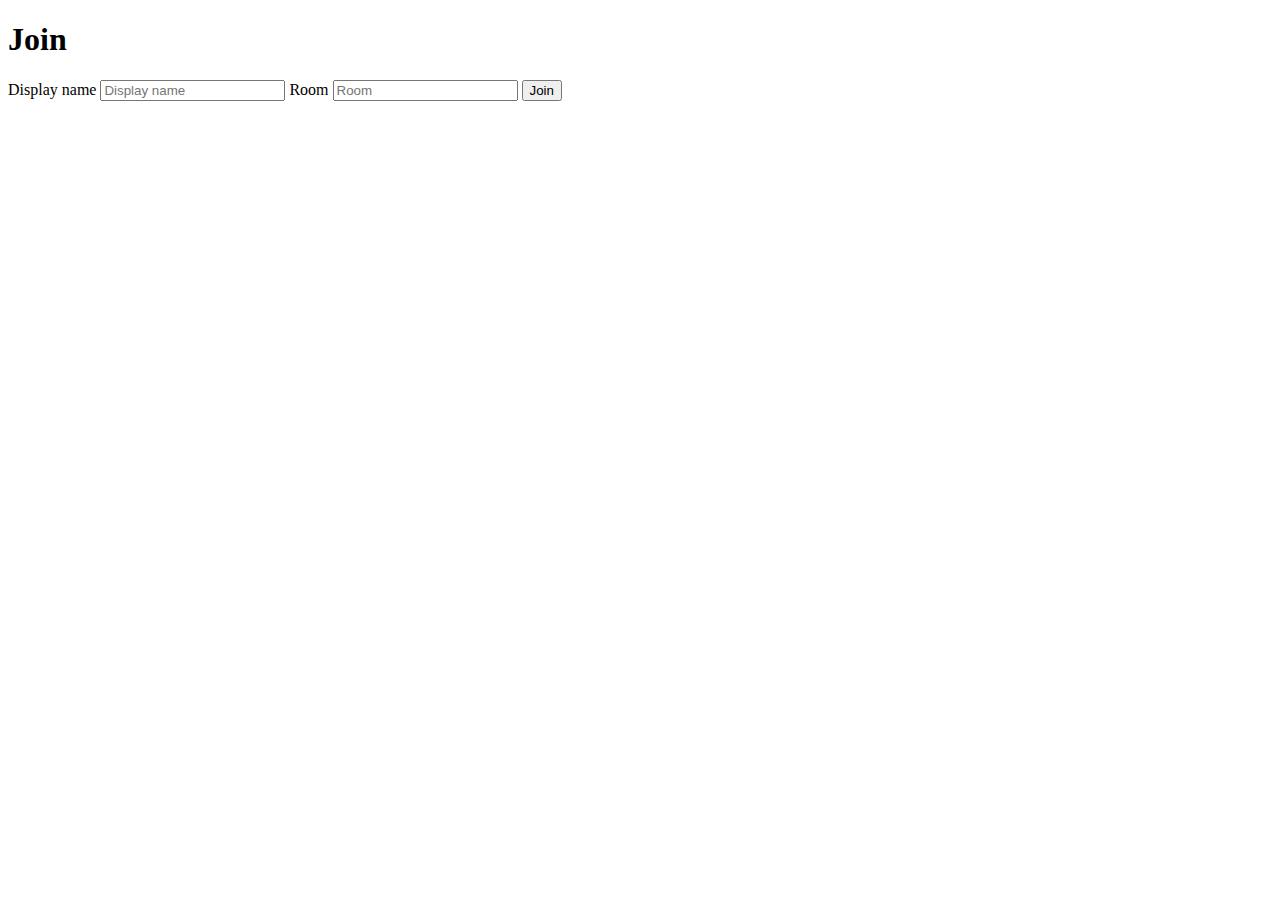
==== public/index.html @ a5444243 "changes" ====
<!DOCTYPE html>
<html>
    <head>
        <title>Chat App</title>
        <link rel="icon" href="/img/favicon.png">
        <link rel="stylesheet" href="/css/styles.min.css">
    </head>
    <body>
        <div class="centered-form">
            <div class="centered-form__box">
                <h1>Join</h1>
                <form action="/chat.html">
                    <label>Display name</label>
                    <input type="text" name="username" placeholder="Display name" required>
                    <label>Room</label>
                    <input type="text" name="room" placeholder="Room" required>
                    <button>Join</button>
                </form>
            </div>
        </div>
    </body>
</html>
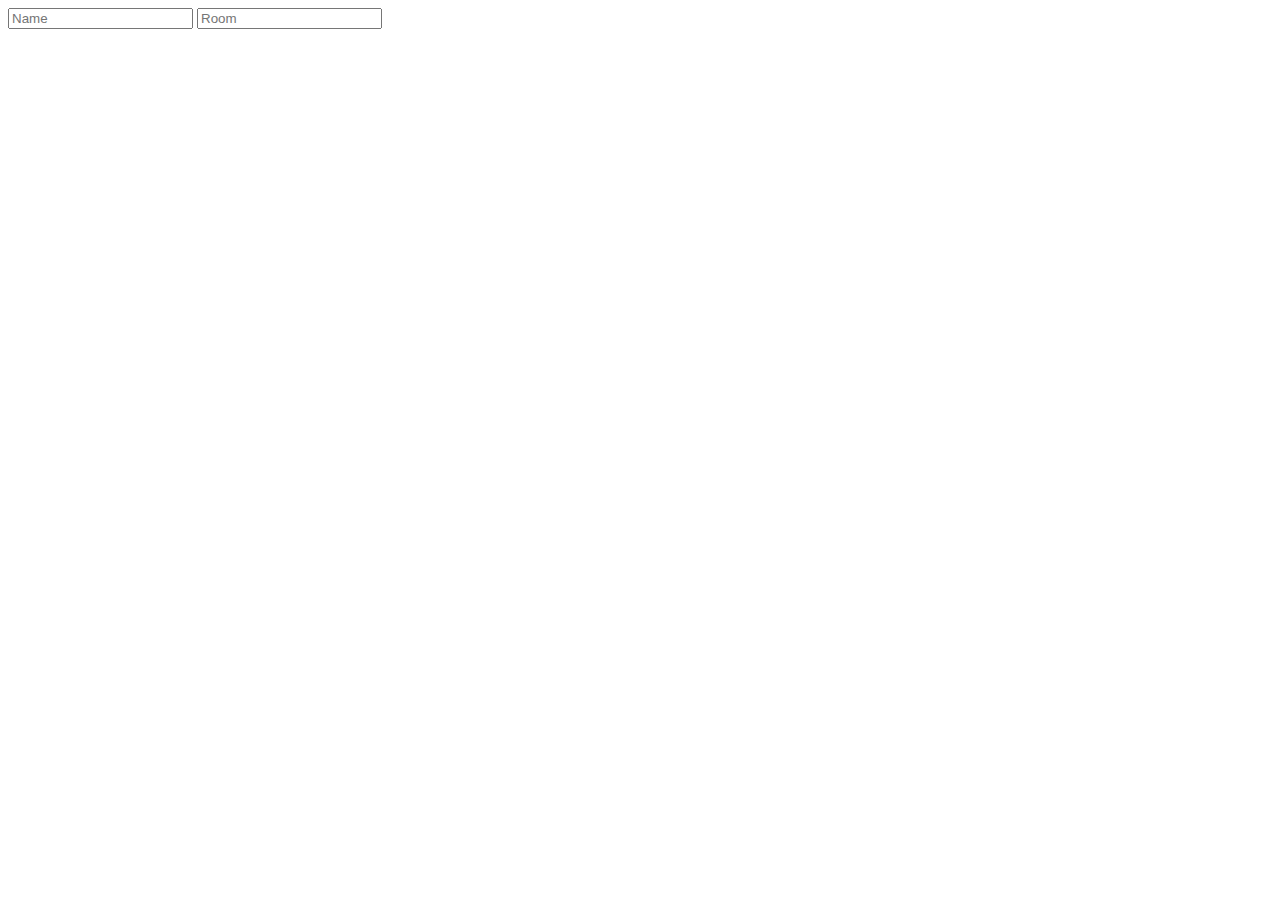
==== commit 416b35ab: "changes" ====
--- a/public/index.html
+++ b/public/index.html
@@ -3,18 +3,15 @@
     <head>
         <title>Chat App</title>
         <link rel="icon" href="/img/favicon.png">
-        <link rel="stylesheet" href="/css/styles.min.css">
+        <link rel="stylesheet" href="/css/styles.css">
     </head>
     <body>
         <div class="centered-form">
             <div class="centered-form__box">
-                <h1>Join</h1>
                 <form action="/chat.html">
-                    <label>Display name</label>
-                    <input type="text" name="username" placeholder="Display name" required>
-                    <label>Room</label>
+                    <input type="text" name="username" placeholder="Name" required>
                     <input type="text" name="room" placeholder="Room" required>
-                    <button>Join</button>
+                    <button style="opacity:0;pointer-events:none;position:absolute">Join</button>
                 </form>
             </div>
         </div>
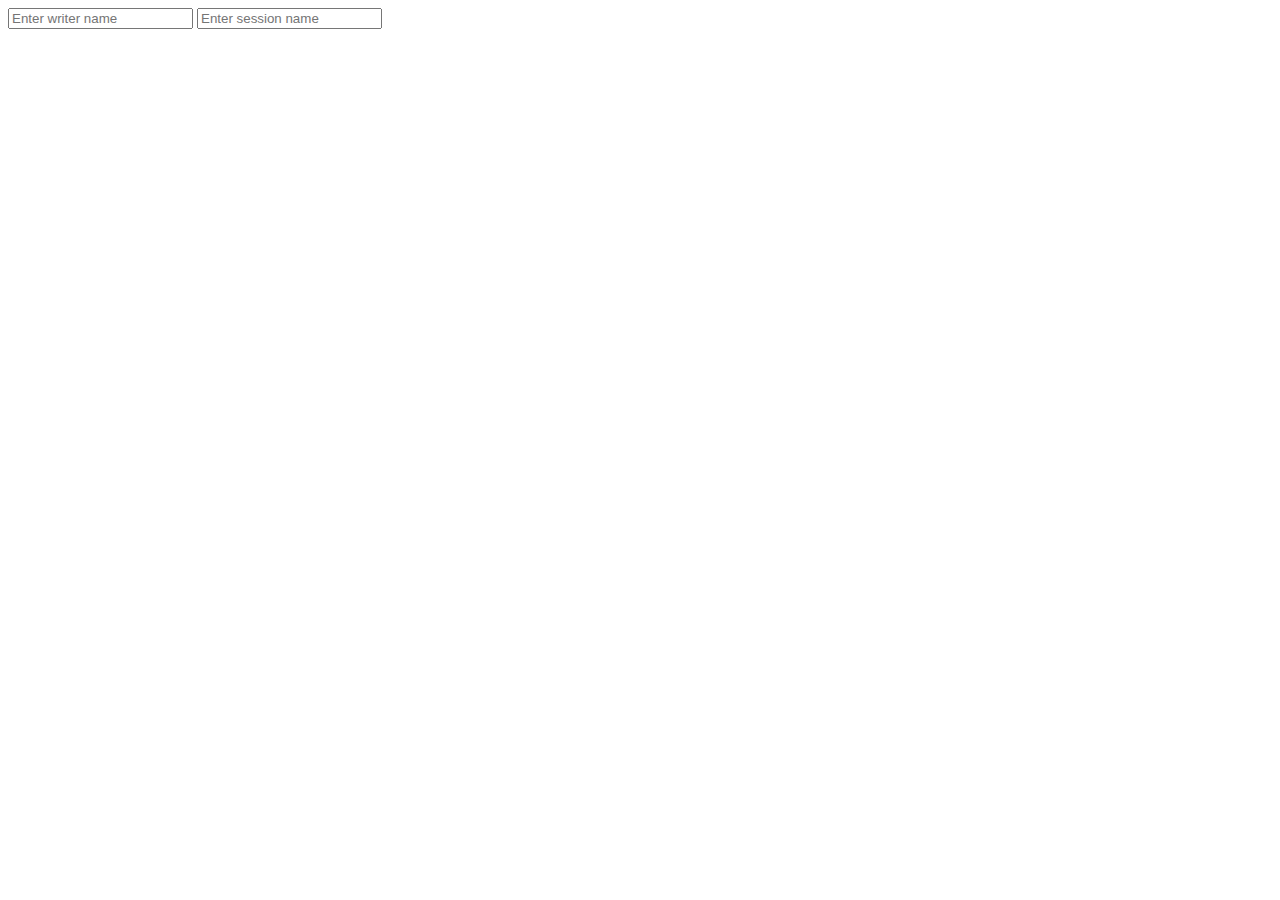
==== commit 8226d60e: "changes" ====
--- a/public/index.html
+++ b/public/index.html
@@ -1,16 +1,15 @@
 <!DOCTYPE html>
 <html>
     <head>
-        <title>Chat App</title>
-        <link rel="icon" href="/img/favicon.png">
+        <title>Uncommon Words</title>
         <link rel="stylesheet" href="/css/styles.css">
     </head>
     <body>
         <div class="centered-form">
             <div class="centered-form__box">
                 <form action="/chat.html">
-                    <input type="text" name="username" placeholder="Name" required>
-                    <input type="text" name="room" placeholder="Room" required>
+                    <input type="text" name="username" placeholder="Enter writer name" required>
+                    <input type="text" name="room" placeholder="Enter session name" required>
                     <button style="opacity:0;pointer-events:none;position:absolute">Join</button>
                 </form>
             </div>
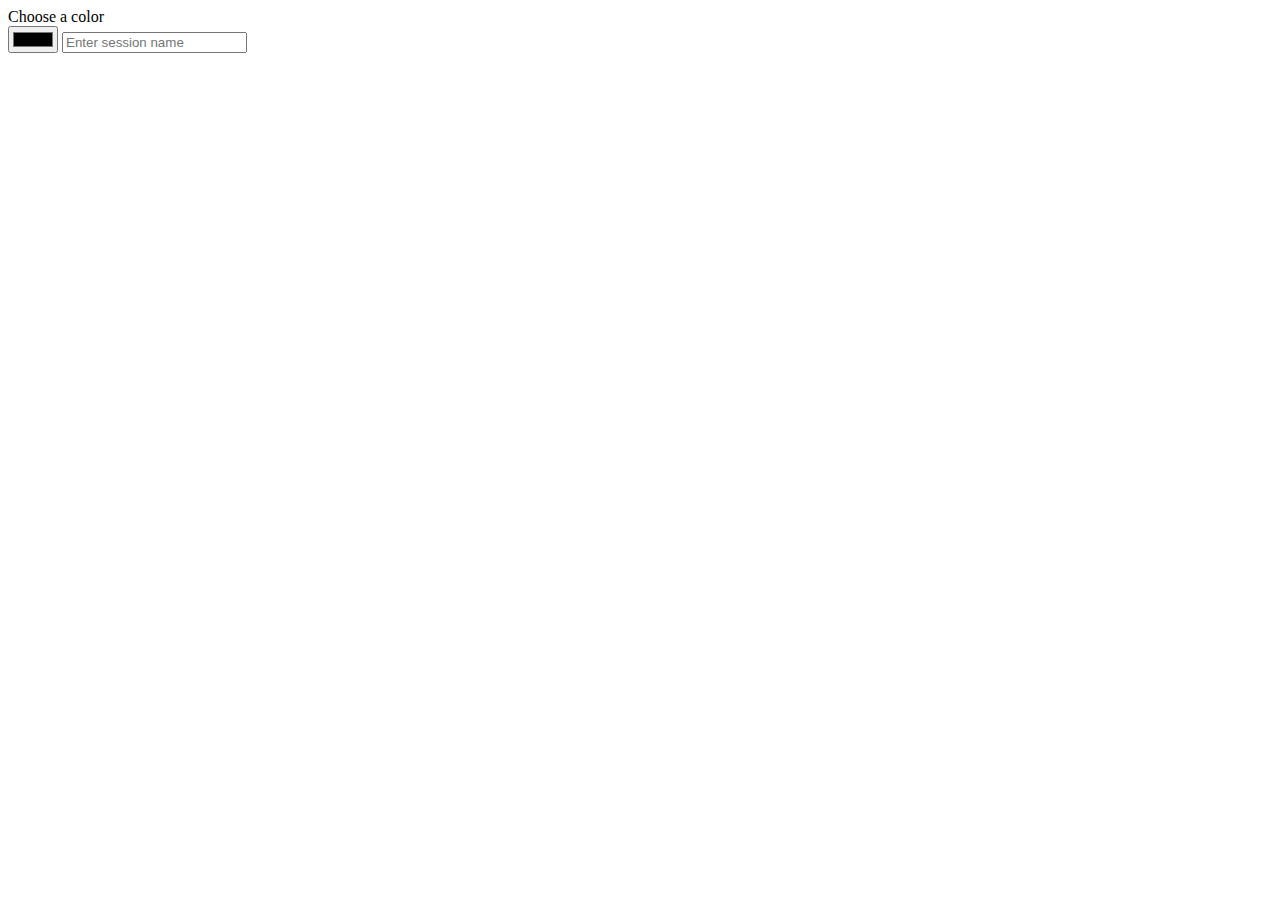
==== commit 60a930a2: "changes" ====
--- a/public/index.html
+++ b/public/index.html
@@ -7,8 +7,9 @@
     <body>
         <div class="centered-form">
             <div class="centered-form__box">
+                <div class="color_text">Choose a color</div>
                 <form action="/chat.html">
-                    <input type="text" name="username" placeholder="Enter writer name" required>
+                    <input type="color" name="username" placeholder="Enter writer name" required >
                     <input type="text" name="room" placeholder="Enter session name" required>
                     <button style="opacity:0;pointer-events:none;position:absolute">Join</button>
                 </form>
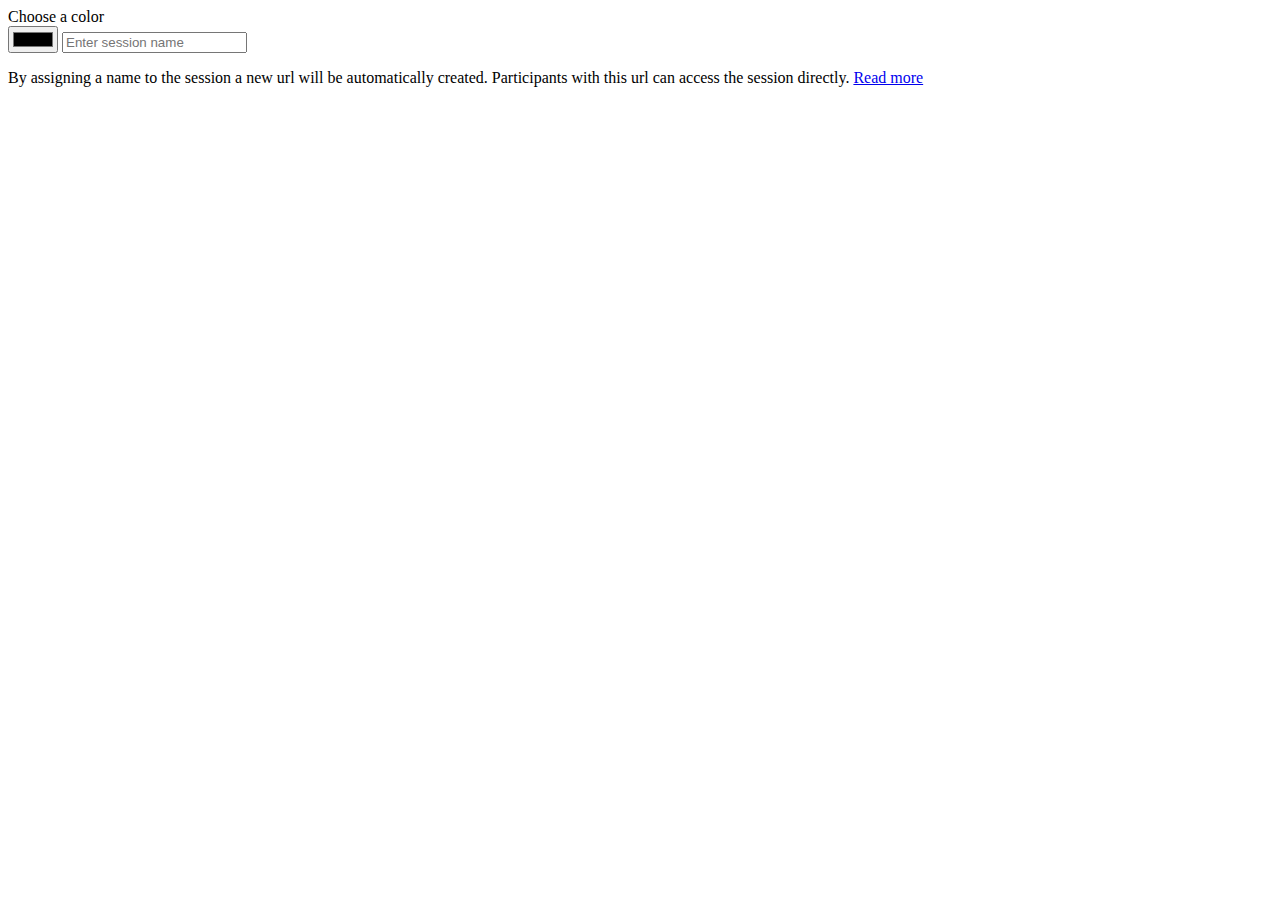
==== commit 19f5d55a: "changes" ====
--- a/public/index.html
+++ b/public/index.html
@@ -1,19 +1,27 @@
 <!DOCTYPE html>
 <html>
     <head>
-        <title>Uncommon Words</title>
+        <title>Uncommon Sessions – Words</title>
         <link rel="stylesheet" href="/css/styles.css">
+        <link rel="icon" href="/img/words.png" type="image/x-icon">
     </head>
     <body>
         <div class="centered-form">
             <div class="centered-form__box">
                 <div class="color_text">Choose a color</div>
                 <form action="/chat.html">
-                    <input type="color" name="username" placeholder="Enter writer name" required >
+                    <input type="color" name="colour" placeholder="Enter writer name" required >
                     <input type="text" name="room" placeholder="Enter session name" required>
                     <button style="opacity:0;pointer-events:none;position:absolute">Join</button>
                 </form>
             </div>
+            <p>
+                By assigning a name to the session a new url will be automatically created.
+Participants with this url can access the session directly.
+
+<a href="https://uncommonsessions.space/">Read more</a>
+
+            </p>
         </div>
     </body>
 </html>